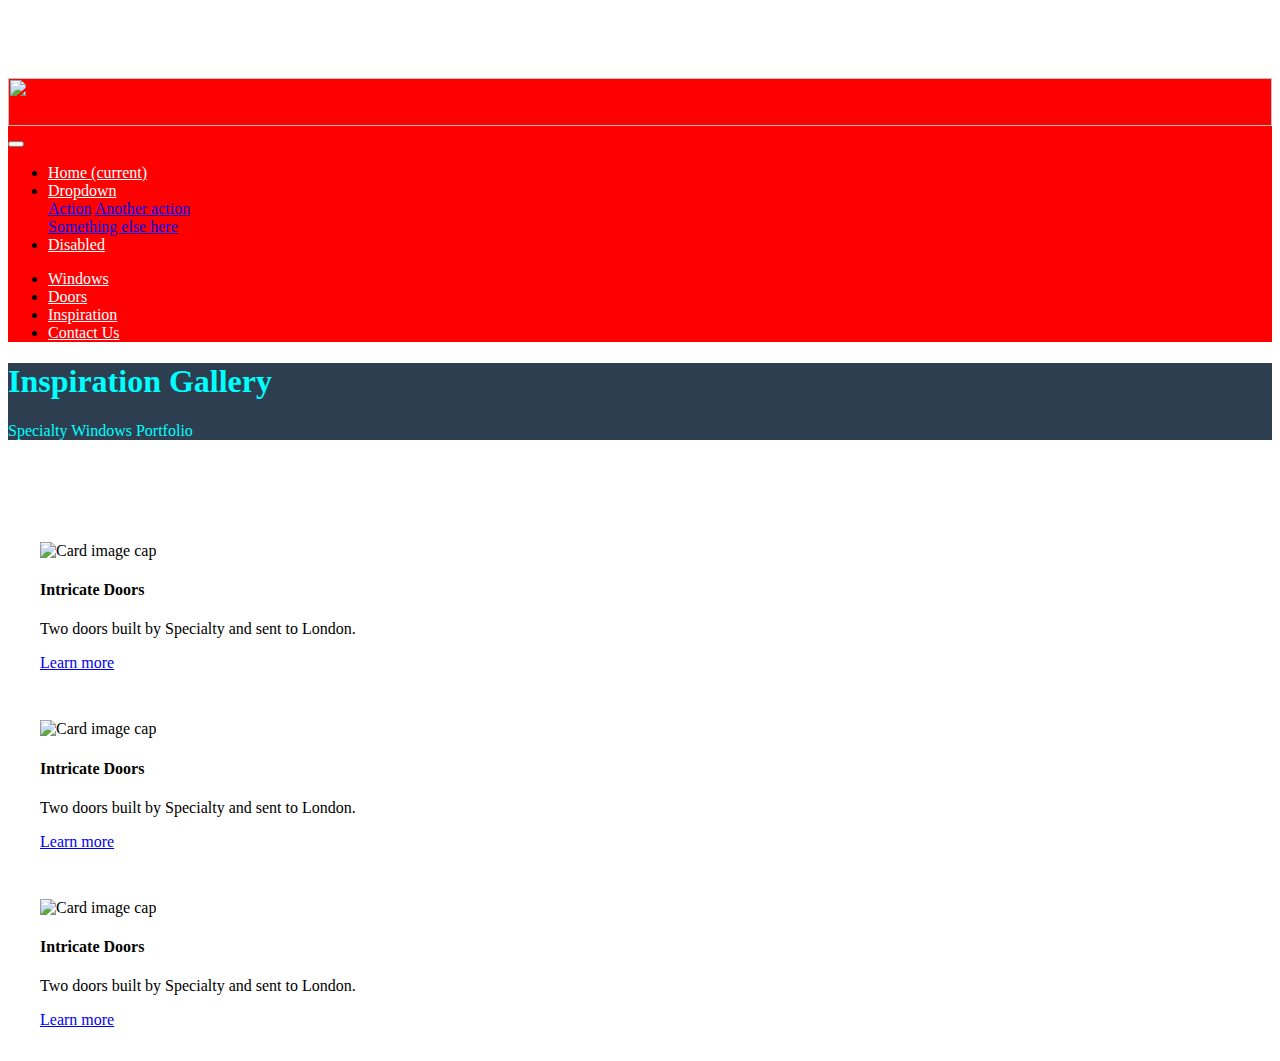
==== doors.html @ 713f36ca "add doors with bootstrap4 cards" ====
<!DOCTYPE html>
<html lang="en">

<head>
  <meta charset="UTF-8">
  <meta name="viewport" content="width=device-width, initial-scale=1.0">
  <meta http-equiv="X-UA-Compatible" content="ie=edge">
  <!-- BOOTSTRAP 4 ... take out Bootstrap 3.3.7 ...-->
  <link rel="stylesheet" href="https://maxcdn.bootstrapcdn.com/bootstrap/4.0.0-beta.2/css/bootstrap.min.css" integrity="sha384-PsH8R72JQ3SOdhVi3uxftmaW6Vc51MKb0q5P2rRUpPvrszuE4W1povHYgTpBfshb"
    crossorigin="anonymous">
  <!-- TODO:  Install Fontawesome.io so that I can get icons!-->
  <script defer src="https://use.fontawesome.com/releases/v5.0.2/js/all.js"></script>
  
  <!-- Style sheets -->
  <link rel="stylesheet" href="/css/siteM.css">
  <link rel="stylesheet" href="/css/insight.css">

  <title>Specialty</title>
</head>

<body>

  <nav class="navbar navbar-expand-lg navbar-dark bg-dark fixed-top">
    <a class="navbar-brand" href="#">
      <!-- <img src="/images/marvin-family-logo-white.png" alt="Family Image"> -->
      <!-- <i class="fas fa-gavel"></i> -->
      <img id="bandsaw" src="/images/bandsaw.png" alt="">
    </a>
    <button class="navbar-toggler" type="button" data-toggle="collapse" data-target="#navbarSupportedContent" aria-controls="navbarSupportedContent"
      aria-expanded="false" aria-label="Toggle navigation">
      <span class="navbar-toggler-icon"></span>
    </button>

    <div class="collapse navbar-collapse" id="navbarSupportedContent">
      <ul class="navbar-nav mr-auto">
        <li class="nav-item active">
              <a class="nav-link" href="/">Home <span class="sr-only">(current)</span></a>
        </li>
        <!-- <li class="nav-item">
              <a class="nav-link" href="#">Link</a>
            </li> -->
        <li class="nav-item dropdown">
          <a class="nav-link dropdown-toggle" href="#" id="navbarDropdown" role="button" data-toggle="dropdown" aria-haspopup="true"
            aria-expanded="false">
            Dropdown
          </a>
          <div class="dropdown-menu" aria-labelledby="navbarDropdown">
            <a class="dropdown-item" href="#">Action</a>
            <a class="dropdown-item" href="#">Another action</a>
            <div class="dropdown-divider"></div>
            <a class="dropdown-item" href="#">Something else here</a>
          </div>
        </li>
        <li class="nav-item">
          <a class="nav-link disabled" href="#">Disabled</a>
        </li>
      </ul>
      <ul class="navbar-nav">
        <li class="nav-item">
          <a class="nav-link" href="#">Windows</a>
        </li>
        <li class="nav-item">
          <a class="nav-link" href="/doors.html">Doors</a>
        </li>
        <li class="nav-item">
          <a class="nav-link" href="#">Inspiration</a>
        </li>
        <li class="nav-item">
          <a class="nav-link" href="#">Contact Us</a>
        </li>
      </ul>
    </div>
  </nav>
  <!-- End First Row -->

  <!-- begin old navbar to be removed.-->

  <div class="container-fluid">
    <div class="jumbotron">
      <h1>Inspiration Gallery</h1>
      <p>Specialty Windows Portfolio</p>
    </div>
  </div>
  <div class="container-fluid">
    <div class="row">

      <div id="ctrlCrew" class="col-lg-4 col-md-6">
        <img src="/images/twodoors800x541.jpg" class="img-fluid img-thumbnail" alt="">
      </div>
      <div id="ctrlCrew" class="col-lg-4 col-md-6">
        <img src="/images/landon-martin-313902-door.jpg" class="img-fluid img-thumbnail" alt="">
      </div>
      <div id="ctrlCrew" class="col-lg-4 col-md-6">
        <img src="/images/jamie-street-94244.jpg" class="img-fluid img-thumbnail" alt="">
      </div>

    <div class="row">

            <div class="card" style="width: 20rem;">
                    <img class="card-img-top" src="/images/twodoors800x541.jpg" alt="Card image cap">
                    <div class="card-body">
                      <h4 class="card-title">Intricate Doors</h4>
                      <p class="card-text">Two doors built by Specialty and sent to London.</p>
                      <a href="#" class="btn btn-primary">Learn more</a>
                    </div>
            </div>

            <div class="card" style="width: 20rem;">
                    <img class="card-img-top" src="/images/landon-martin-313902-door.jpg" alt="Card image cap">
                    <div class="card-body">
                      <h4 class="card-title">Intricate Doors</h4>
                      <p class="card-text">Two doors built by Specialty and sent to London.</p>
                      <a href="#" class="btn btn-primary">Learn more</a>
                    </div>
            </div>

            <div class="card" style="width: 20rem;">
                    <img class="card-img-top" src="/images/jamie-street-94244.jpg" alt="Card image cap">
                    <div class="card-body">
                      <h4 class="card-title">Intricate Doors</h4>
                      <p class="card-text">Two doors built by Specialty and sent to London.</p>
                      <a href="#" class="btn btn-primary">Learn more</a>
                    </div>
            </div>


    </div>



    </div>


  </div>


  <script src="https://code.jquery.com/jquery-3.2.1.slim.min.js" integrity="sha384-KJ3o2DKtIkvYIK3UENzmM7KCkRr/rE9/Qpg6aAZGJwFDMVNA/GpGFF93hXpG5KkN"
    crossorigin="anonymous"></script>
  <script src="https://cdnjs.cloudflare.com/ajax/libs/popper.js/1.12.3/umd/popper.min.js" integrity="sha384-vFJXuSJphROIrBnz7yo7oB41mKfc8JzQZiCq4NCceLEaO4IHwicKwpJf9c9IpFgh"
    crossorigin="anonymous"></script>

  <!-- Latest compiled and minified bootstrap 4 -->
  <script src="https://maxcdn.bootstrapcdn.com/bootstrap/4.0.0-beta.2/js/bootstrap.min.js" integrity="sha384-alpBpkh1PFOepccYVYDB4do5UnbKysX5WZXm3XxPqe5iKTfUKjNkCk9SaVuEZflJ"
    crossorigin="anonymous"></script>

  <!-- <script src="./js/start.js"></script> -->
</body>

</html>
---- css/siteM.css ----
body {
    /* background: navy; */
    background-image: url("/images/MarvinCaseyKeyBayLivingRoom.jpg");
    /* stretches the background image to cover the viewport */
    background-size: cover;
}

#firstRow {
    background-color: black;
    display: flex;
    justify-content: space-between;
}

#firstRow a, #secondRow li a {
    color: white;
}

nav>li>a:focus, .nav>li>a:hover {
    text-decoration: none;
    background-color: inherit;
}

.topmenu{
    font: white;
} 
#firstRow a:hover{
    
}

#secondRow {
    background-color: rgb(154, 169, 184);
    display: flex;
    align-items: right;
}

#secondRow {
    /* font: black; */
    /* display: flex;
    flex-direction: row; */
    justify-content: flex-end;
}

#secondRow ul li a {
    font: black;
}

#bigPic {
    width: 100%;
    height: auto;
    display: block;
}
blockquote{
    width: 100%;
    background: lightslategray;
}
main div {
    margin-top: 1.5rem;
}
#side {
    margin-top: 10rem;
    margin-left: 1rem;
}
---- css/insight.css ----
body {
    padding-top: 70px;

}

.jumbotron {
    color: aqua;
    background: #2c3e50;
    margin-top: 20px;
}

/* If I declare the same class and toggle it with important, I override the bootstrap class because
I am last!!! */
.bg-dark {
    background: red!important;
}

.navbar-dark .navbar-nav .nav-link:focus, .navbar-dark .navbar-nav .nav-link:hover {
    color: white;
}

.navbar-dark .navbar-nav .nav-link {
    color: white;
}

.row .card {
    margin: 1rem;
    padding: 1rem;
}

#bandsaw {
    height: 3rem;
    width: 100%;
    color: black;
}
/* TODO:  On Inspire.html, there is a slight streak of bg-primary vertically on the left.
   be sure to remove. */
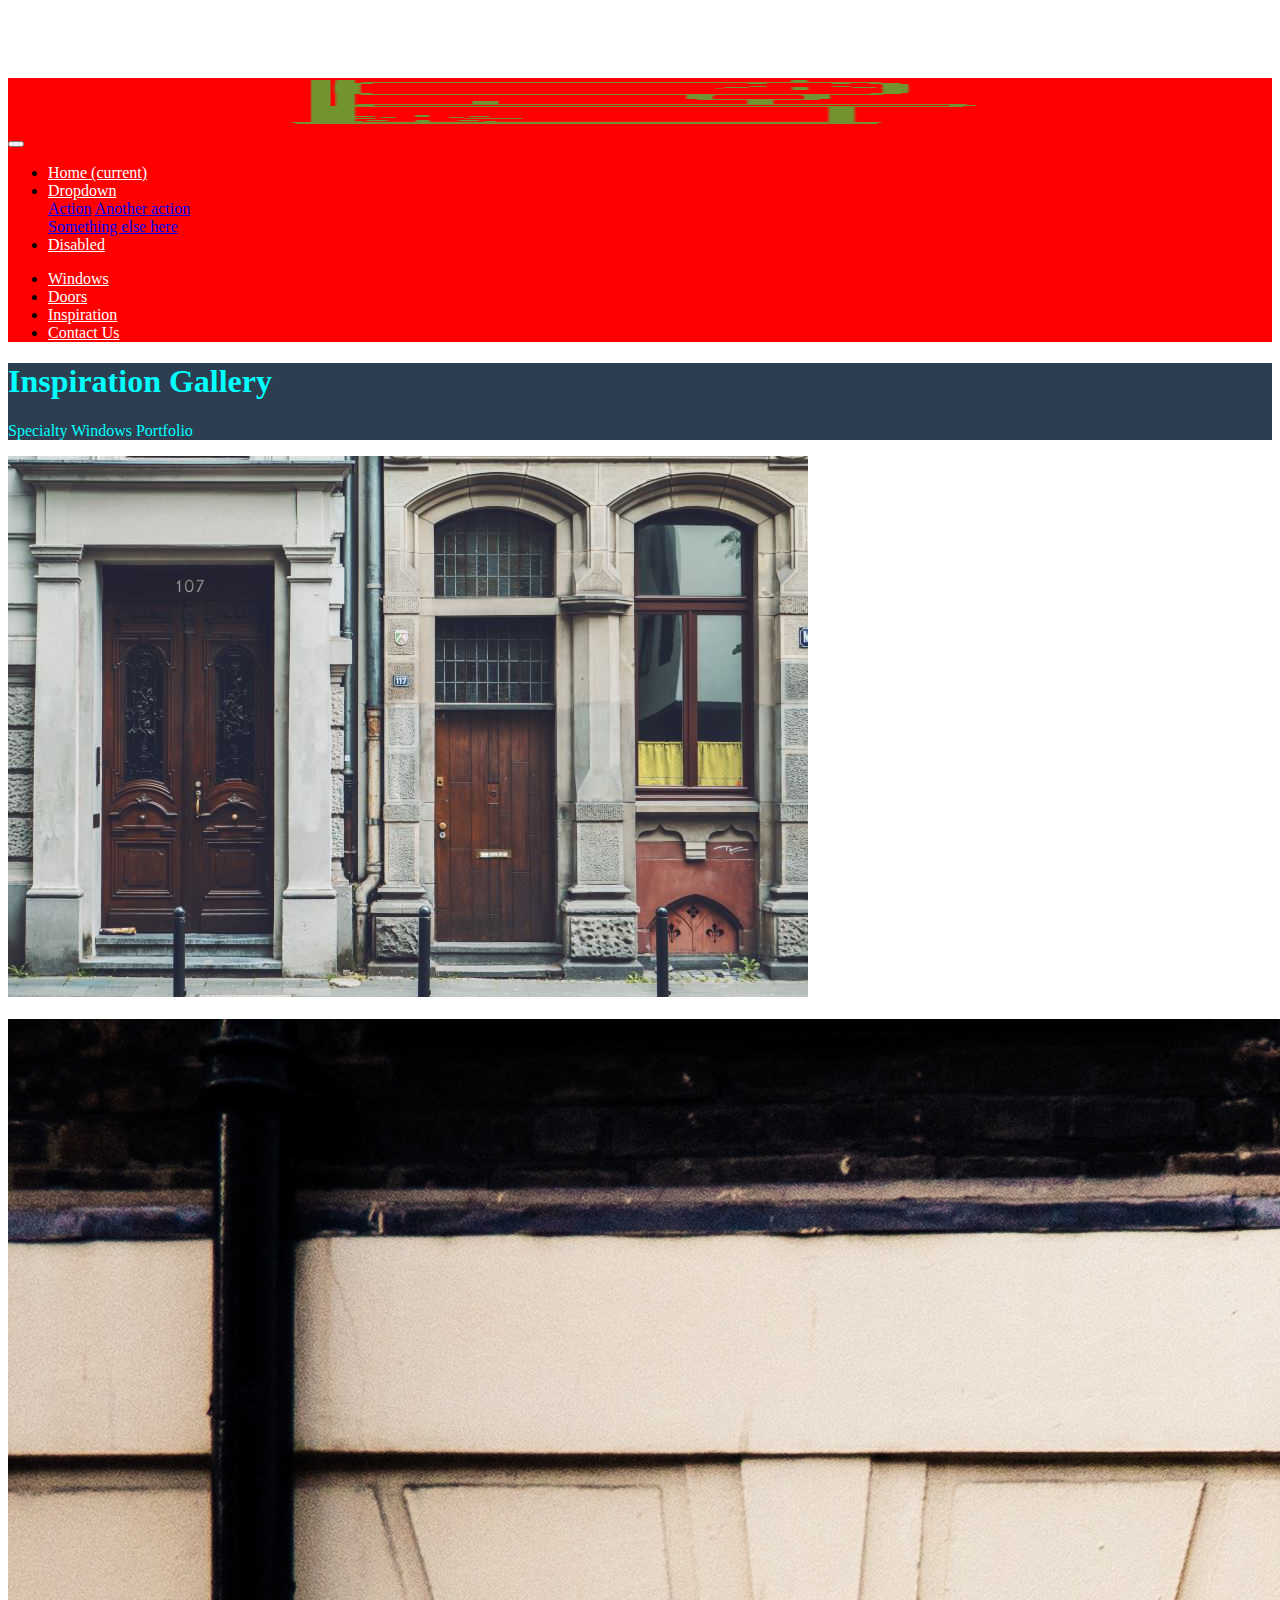
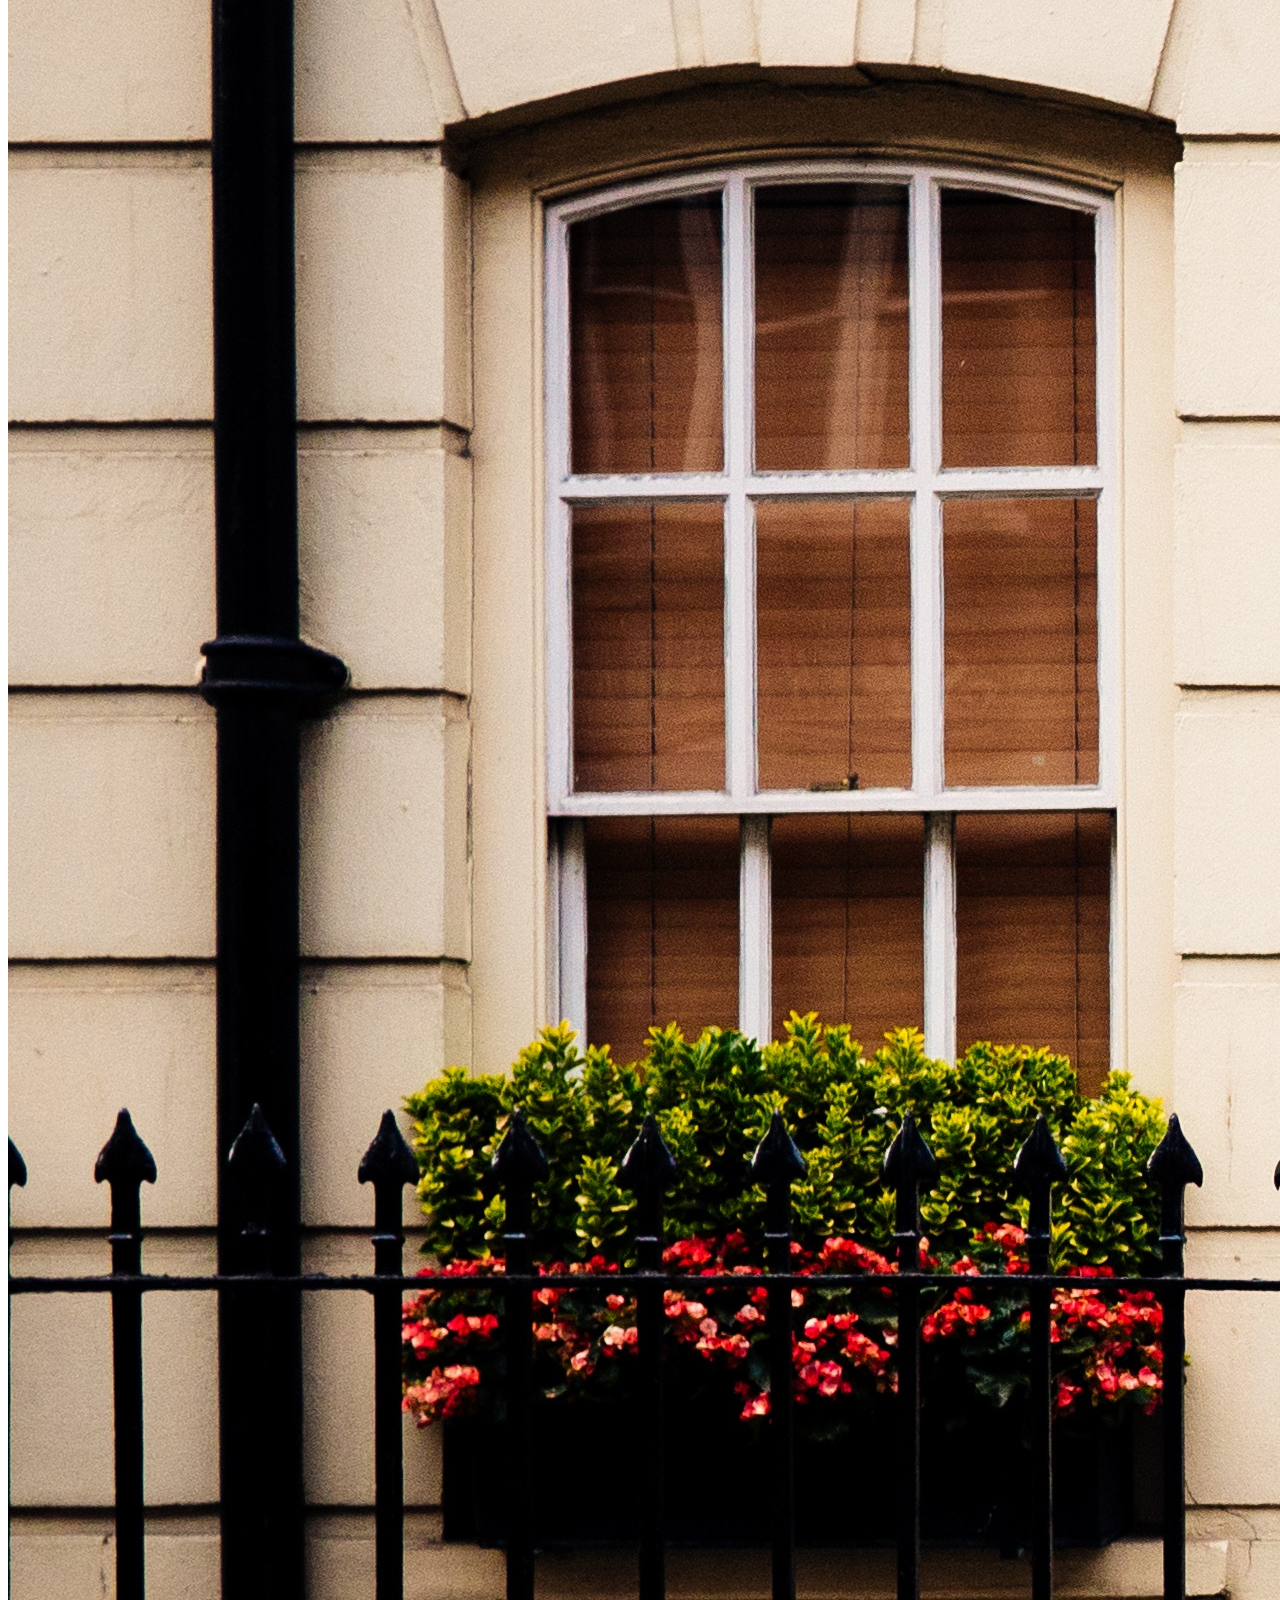
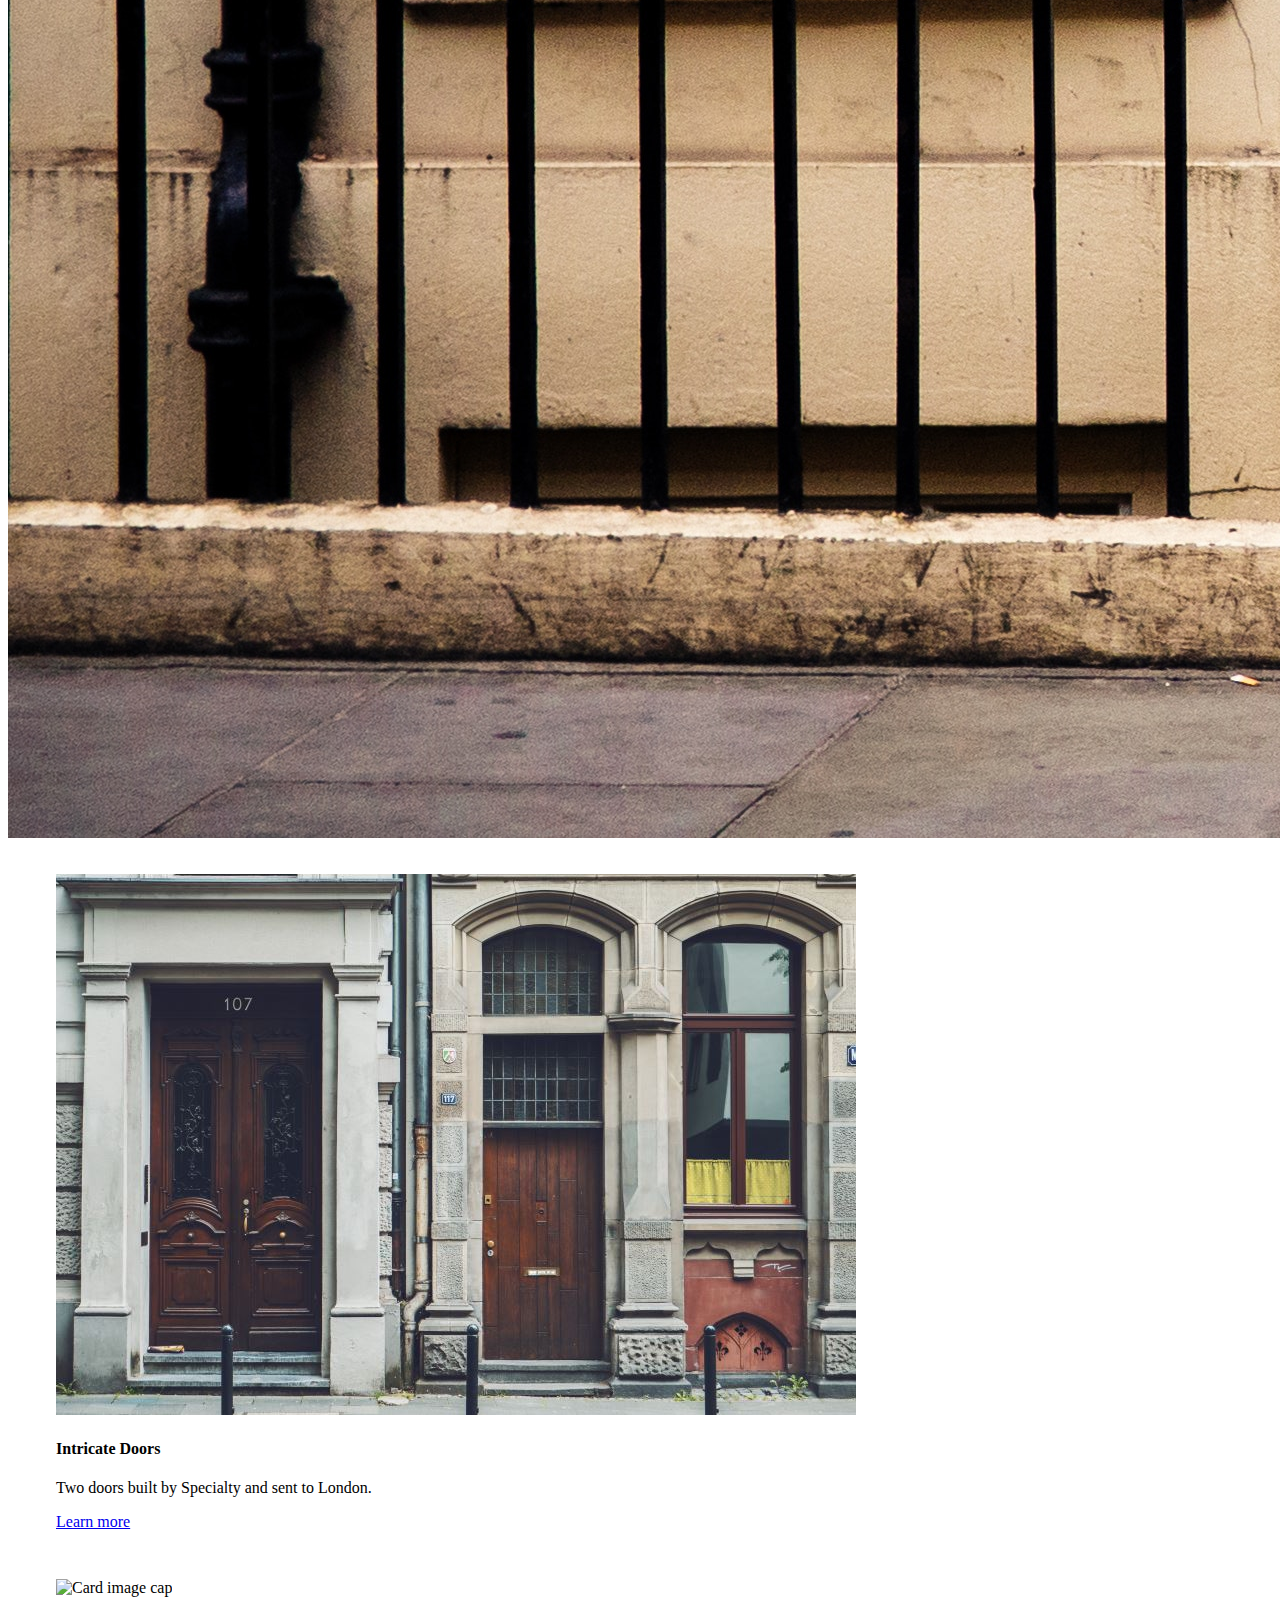
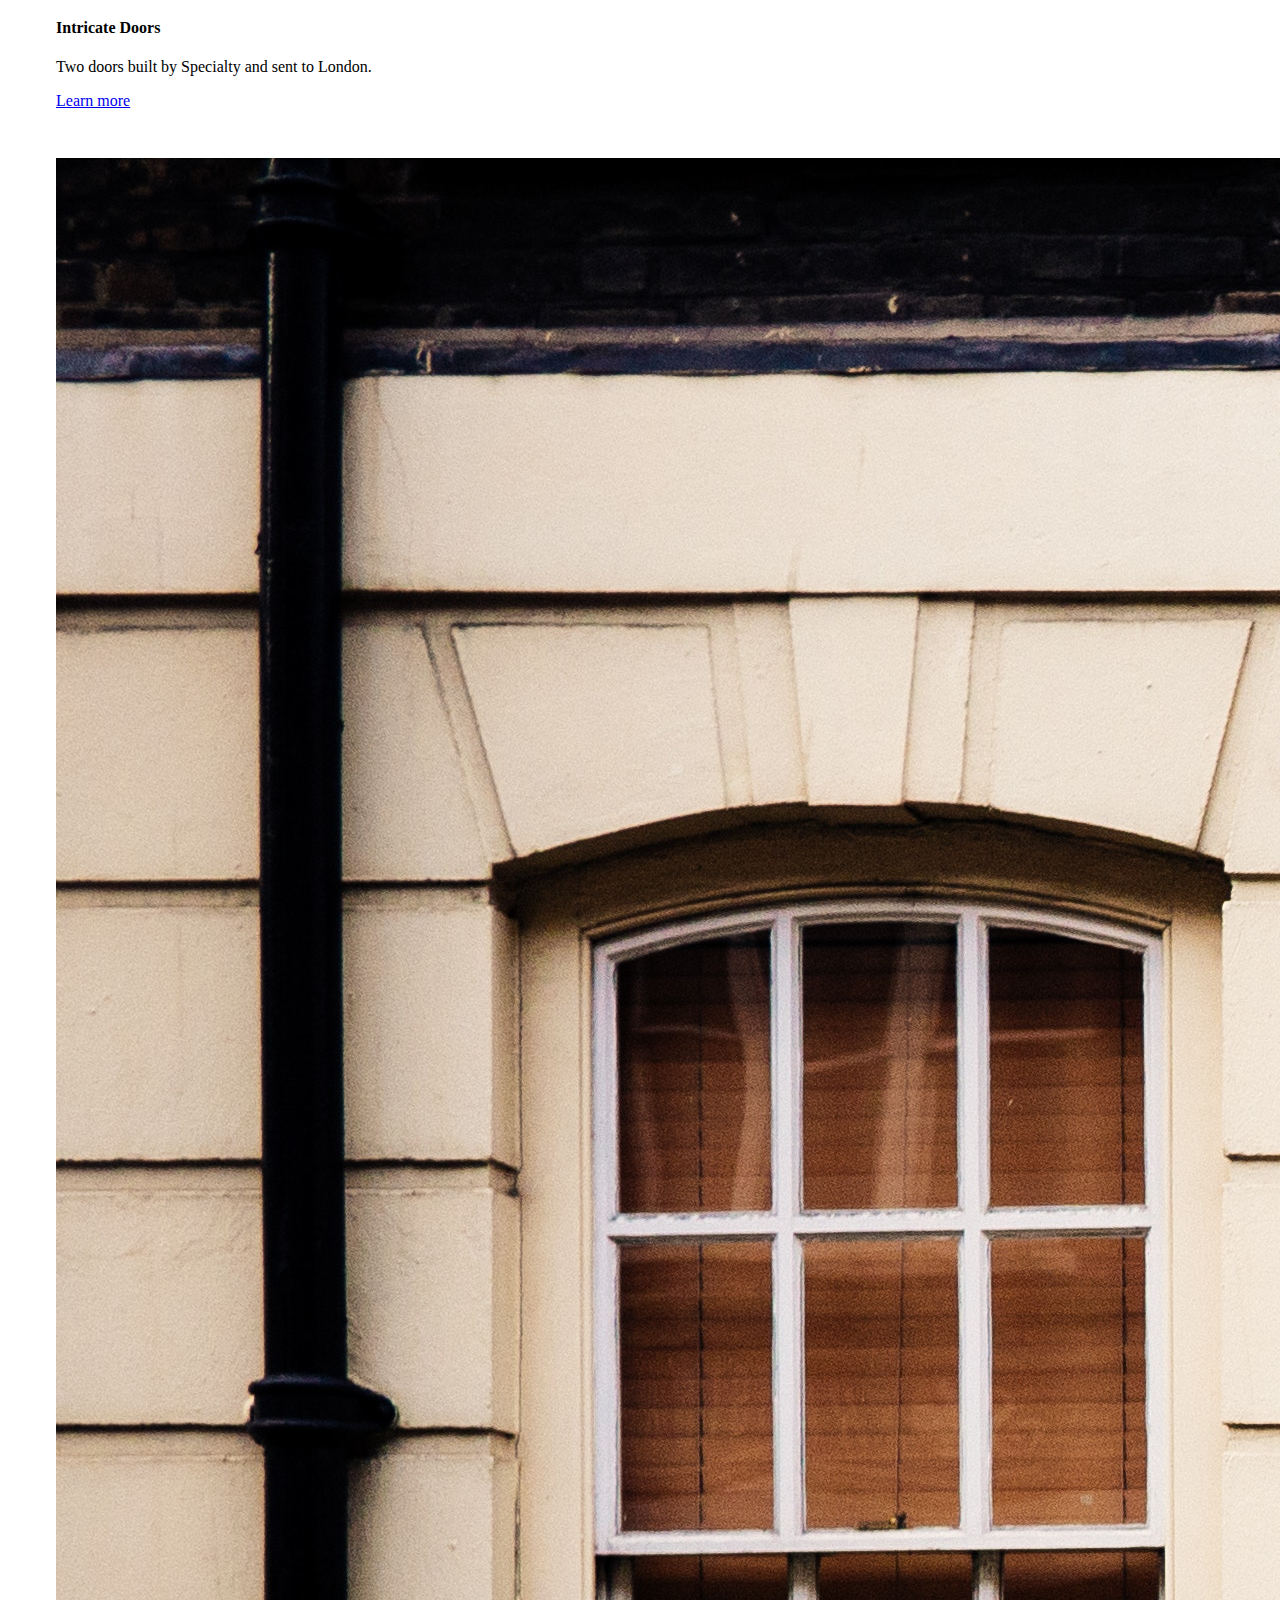
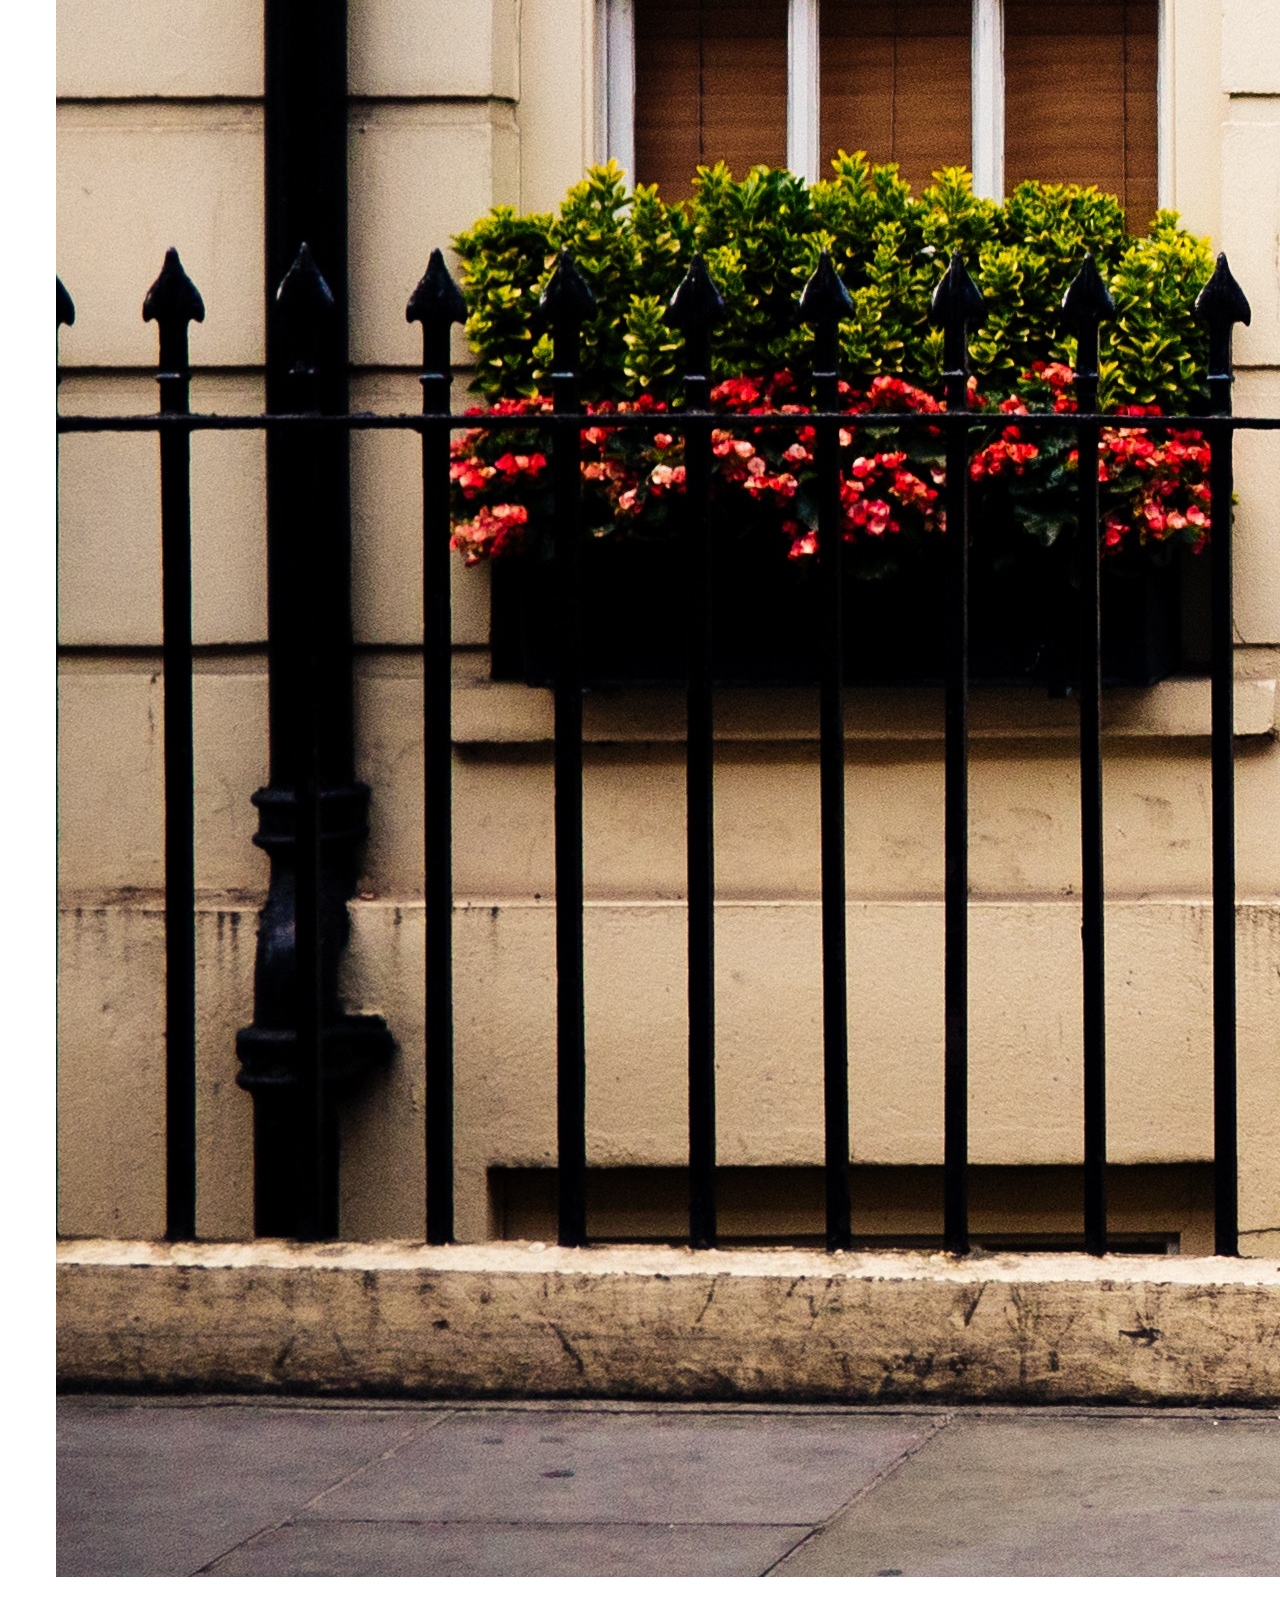
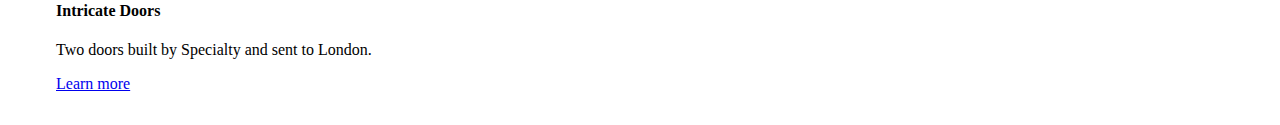
==== commit fdc761e7: "catchup" ====
--- a/doors.html
+++ b/doors.html
@@ -94,7 +94,7 @@
         <img src="/images/jamie-street-94244.jpg" class="img-fluid img-thumbnail" alt="">
       </div>
 
-    <div class="row">
+    <div id="cardrow" class="row">
 
             <div class="card" style="width: 20rem;">
                     <img class="card-img-top" src="/images/twodoors800x541.jpg" alt="Card image cap">
--- a/css/siteM.css
+++ b/css/siteM.css
@@ -1,10 +1,21 @@
 body {
-    /* background: navy; */
-    background-image: url("/images/MarvinCaseyKeyBayLivingRoom.jpg");
+    /* background-image: url("/images/MarvinCaseyKeyBayLivingRoom.jpg"); */
     /* stretches the background image to cover the viewport */
-    background-size: cover;
+    /* background-size: cover; */
 }
 
+#ctrl {
+    margin: 1rem;
+    padding: 1rem;
+    border: 1px solid red;
+    text-align: center;
+    height:  10rem;
+}
+
+#ctrl h1 {
+    height: 10rem;
+ 
+}
 #firstRow {
     background-color: black;
     display: flex;
@@ -60,3 +71,7 @@
     margin-top: 10rem;
     margin-left: 1rem;
 }
+
+#ctrlBetto {
+    /* width: 100% \9; */
+}
--- a/css/insight.css
+++ b/css/insight.css
@@ -26,6 +26,7 @@
 .row .card {
     margin: 1rem;
     padding: 1rem;
+    
 }
 
 #bandsaw {
@@ -33,5 +34,9 @@
     width: 100%;
     color: black;
 }
+
+#cardrow {
+    margin: 1rem;
+} 
 /* TODO:  On Inspire.html, there is a slight streak of bg-primary vertically on the left.
    be sure to remove. */